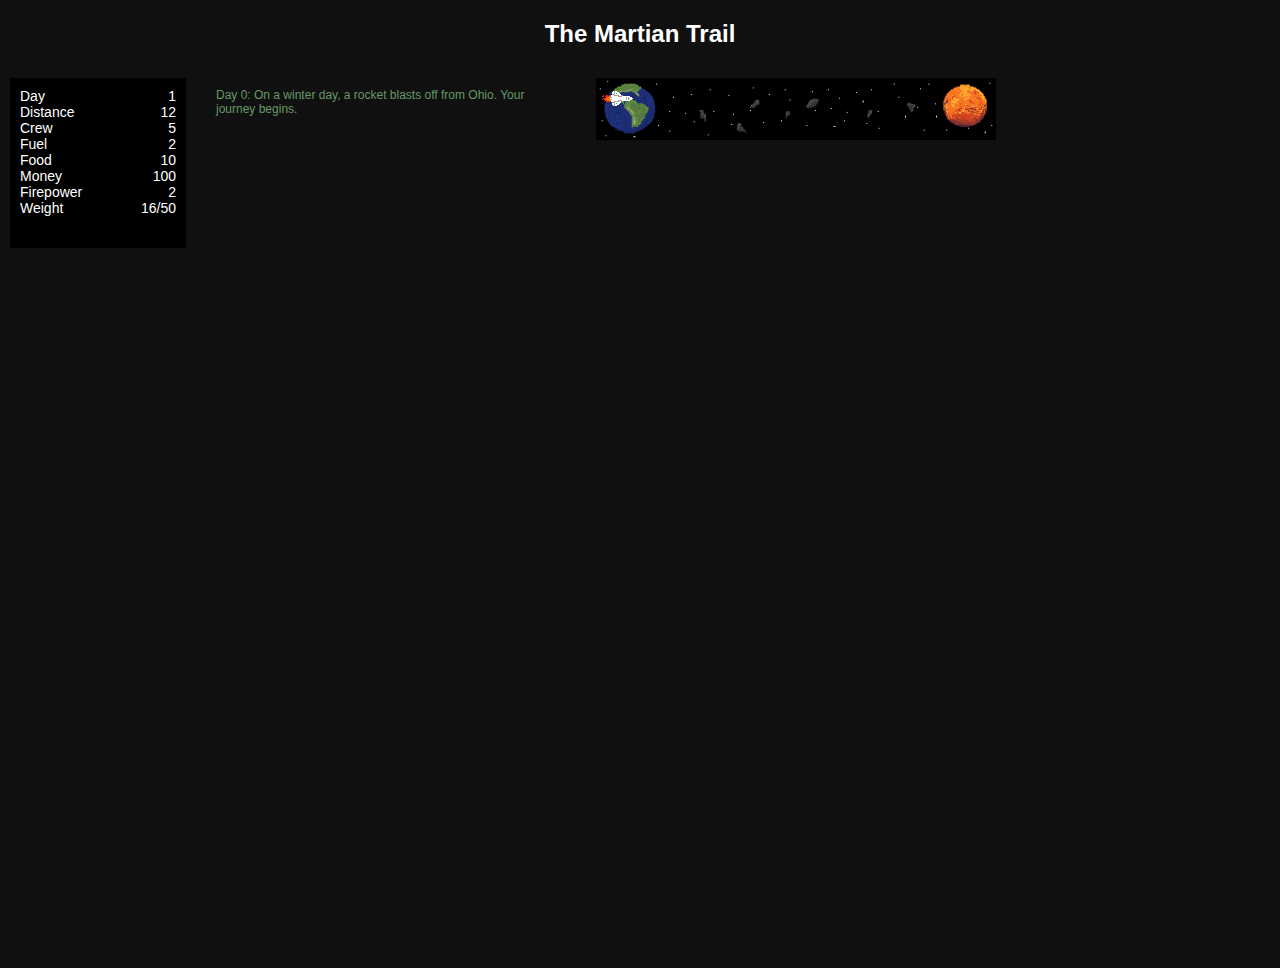
==== index.html @ acbca6d8 "main" ====
<!DOCTYPE html>
<html>
  <head>
    <meta charset="utf-8"/>
    <meta name="viewport" content="width=device-width, initial-scale=1"/>
    <title>The Martian Trail</title>
    <link rel="stylesheet" href="css/style.css"/>
  </head>
  <body>
  <center><h2>The Martian Trail </h2></center>
    <div id="home"></div>
    <div id="journey">
      <div id="stats-area">
        <div class="stat">Day <span id="stat-day" class="stat-value"></span></div>
        <div class="stat">Distance <span id="stat-distance" class="stat-value"></span></div>
        <div class="stat">Crew <span id="stat-crew" class="stat-value"></span></div>
        <div class="stat">Fuel <span id="stat-oxen" class="stat-value"></span></div>
        <div class="stat">Food <span id="stat-food" class="stat-value"></span></div>
        <div class="stat">Money <span id="stat-money" class="stat-value"></span></div>
        <div class="stat">Firepower <span id="stat-firepower" class="stat-value"></span></div>
        <div class="stat">Weight <span id="stat-weight" class="stat-value"></span><span id="stat-capacity" class="stat-value"></span></div>
      </div>
      <div class="updates-area" id="updates-area"></div>
      <div id="shop" class="hidden">
        <div id="prods">
        </div>
        <button>Leave shop</button>
      </div>
      <div id="attack" class="hidden">
        <div id="attack-description"></div>
        <button id="fight">Fight</button>
        <button id="runaway">Run away</button>
      </div>
      <div id="progress-area">
        <img id="caravan" src="images/ship1.png" />
        <img id="trees" src="images/space.png" />
      </div>
    </div>

    <div id="event"></div>
    <script src="js/Event.js"></script>
    <script src="js/Ship.js"></script>
    <script src="js/UI.js"></script>
    <script src="js/Game.js"></script>
  </body>
</html>
---- css/style.css ----
html {
  height: 100%;
}
 
body {
	background-color: #101010;
	color: white;
  padding: 0;
  margin: 0;
  border: 0;
  height: 100%;
  overflow: hidden;
  font-family: "Arial Black", "Arial Bold", Gadget, sans-serif;
}
 
.hidden {
  display: none;
}
 
#home {
  background-color: red;
}
 
#journey {
  height: 100%;
  background-color: #101010;
}
 
#event {
  background-color: magenta;
}
 
#progress-area {
  float: left;
  position: relative;
  width: 400px;
  margin: 10px;
}
 
#trees {
  width: 100%;
}
 
#caravan {
  position: absolute;
  bottom: 30px;
  left: 0;
}
 
#stats-area {
  background-color: black;
  color: white;
  float: left;
  height: 150px;
  width: 156px;
  margin: 10px;
  padding: 10px;
  font-size: 14px;
}
 
 
 
.stat-value {
  float: right;
}
 
#updates-area {
  background-color: #101010;
  float: left;
  width: 350px;
  margin: 10px;
  height: 150px;
  padding: 10px;
  font-size: 12px;
  overflow-y: scroll;
}
 
.update-positive {
  color: #669966;
}
 
.update-negative {
  color: red;
}
 
.update-neutral {
  color: #90908F;
}
 
#shop {
  float: left;
  background-color: black;
  margin: 10px;
  padding: 10px;
  height: 90px;
  width: 350px;
}
 
.product {
  float: left;
  margin: 5px;
  padding: 2px;
  border: 1px solid black;
  font-size: 12px;
  background-color: black;
  color: white;
}
 
#shop button {
  clear: both;
  float: left;
  margin: 5px;
}
 
#attack {
  float: left;
  background-color: black;
  margin: 10px;
  padding: 10px;
  height: 60px;
  width: 150px;
}

#attack-description {
	background-color: black;
}
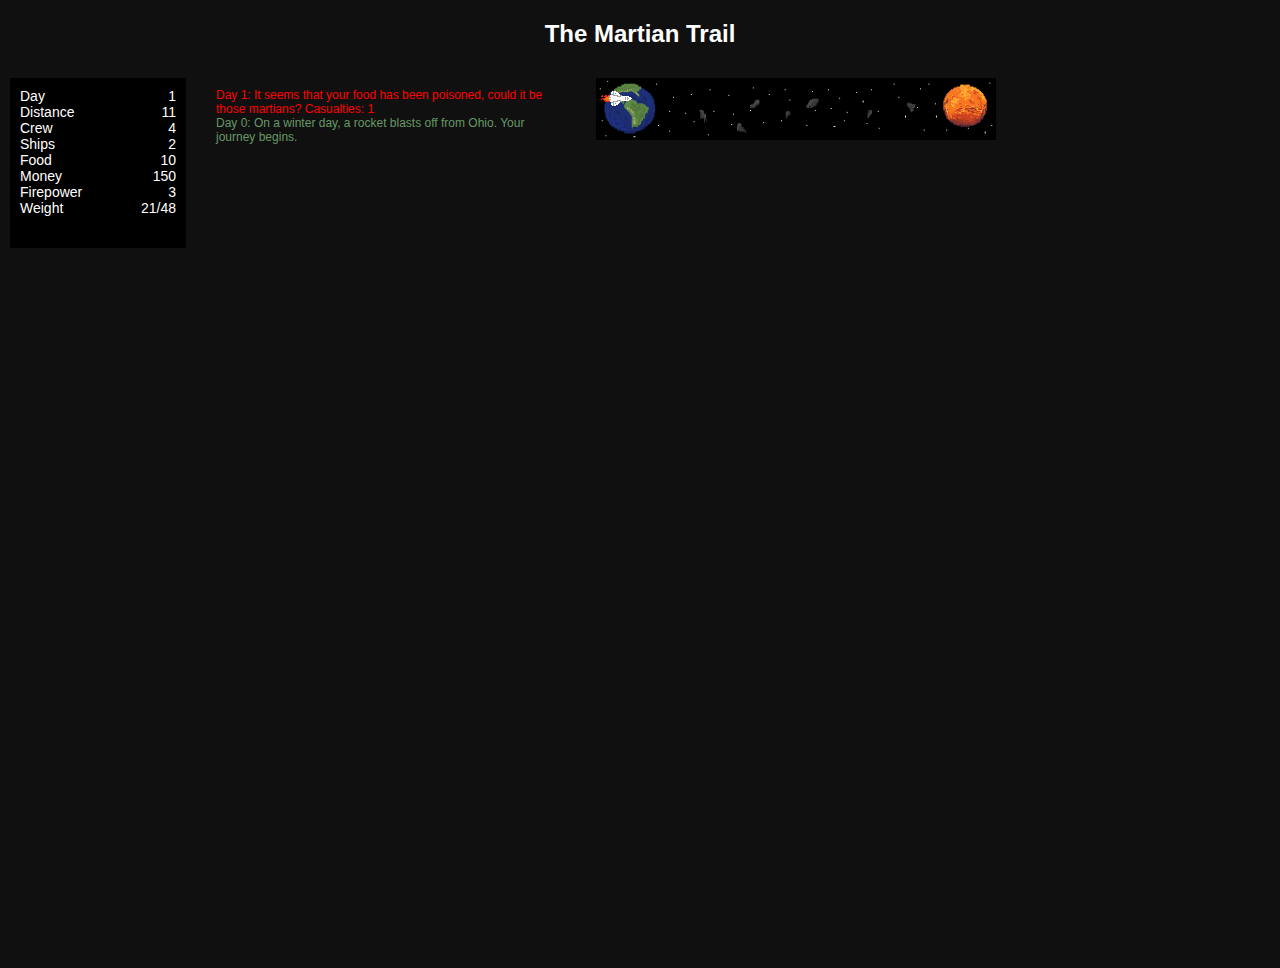
==== commit 2fbbbeb4: "update" ====
--- a/index.html
+++ b/index.html
@@ -14,7 +14,7 @@
         <div class="stat">Day <span id="stat-day" class="stat-value"></span></div>
         <div class="stat">Distance <span id="stat-distance" class="stat-value"></span></div>
         <div class="stat">Crew <span id="stat-crew" class="stat-value"></span></div>
-        <div class="stat">Fuel <span id="stat-oxen" class="stat-value"></span></div>
+        <div class="stat">Ships <span id="stat-oxen" class="stat-value"></span></div>
         <div class="stat">Food <span id="stat-food" class="stat-value"></span></div>
         <div class="stat">Money <span id="stat-money" class="stat-value"></span></div>
         <div class="stat">Firepower <span id="stat-firepower" class="stat-value"></span></div>
